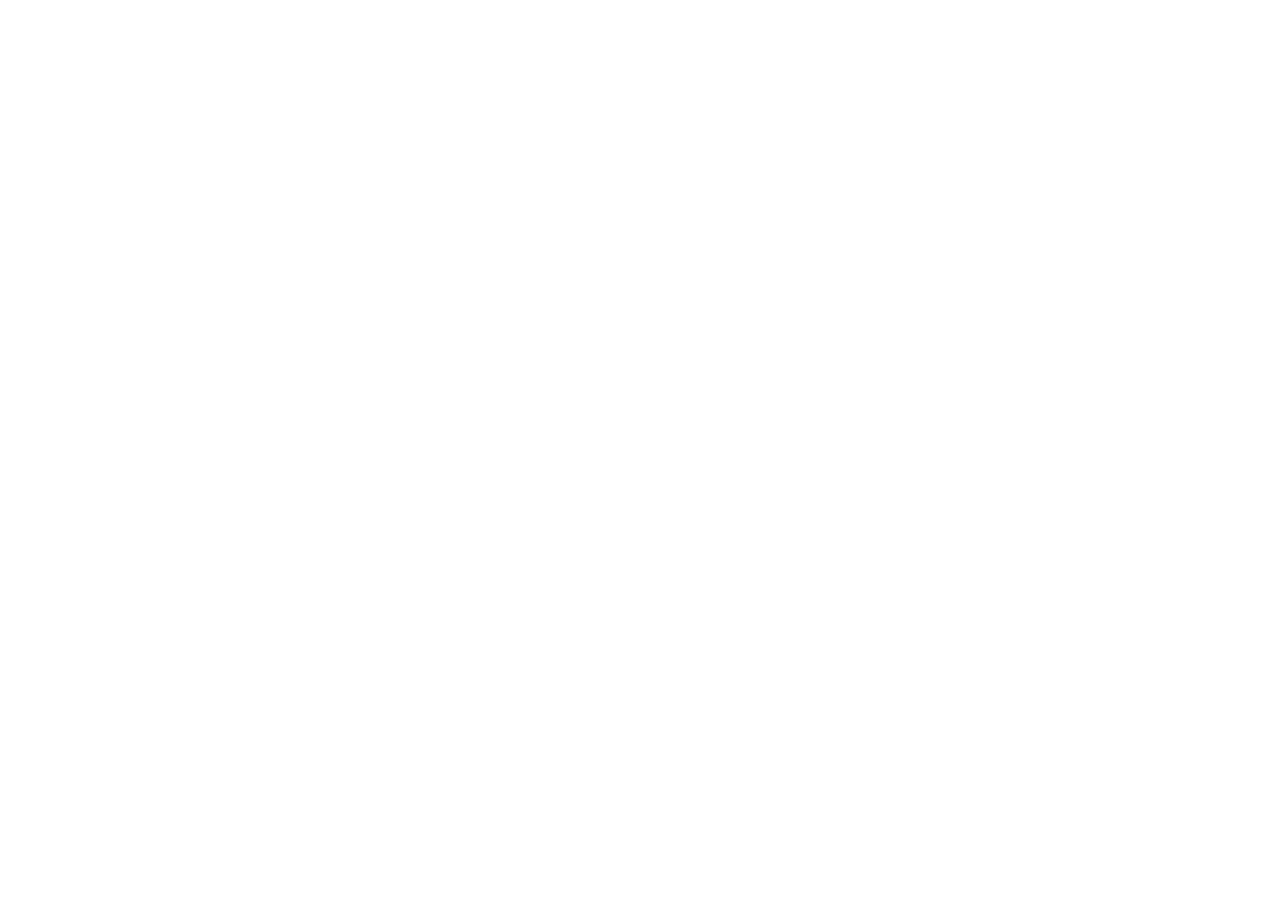
==== main.html @ 3b10a014 "Initial commit" ====
<!DOCTYPE html>

<html>

<head>
	<link rel="stylesheet" href="styles.css">
</head>

<body>
	<!-- the entire body must be written by student -->
    <script type="text/javascript" src="./script.js">
</script>

</body>

</html>
---- styles.css ----
/* Your CSS Code here. */
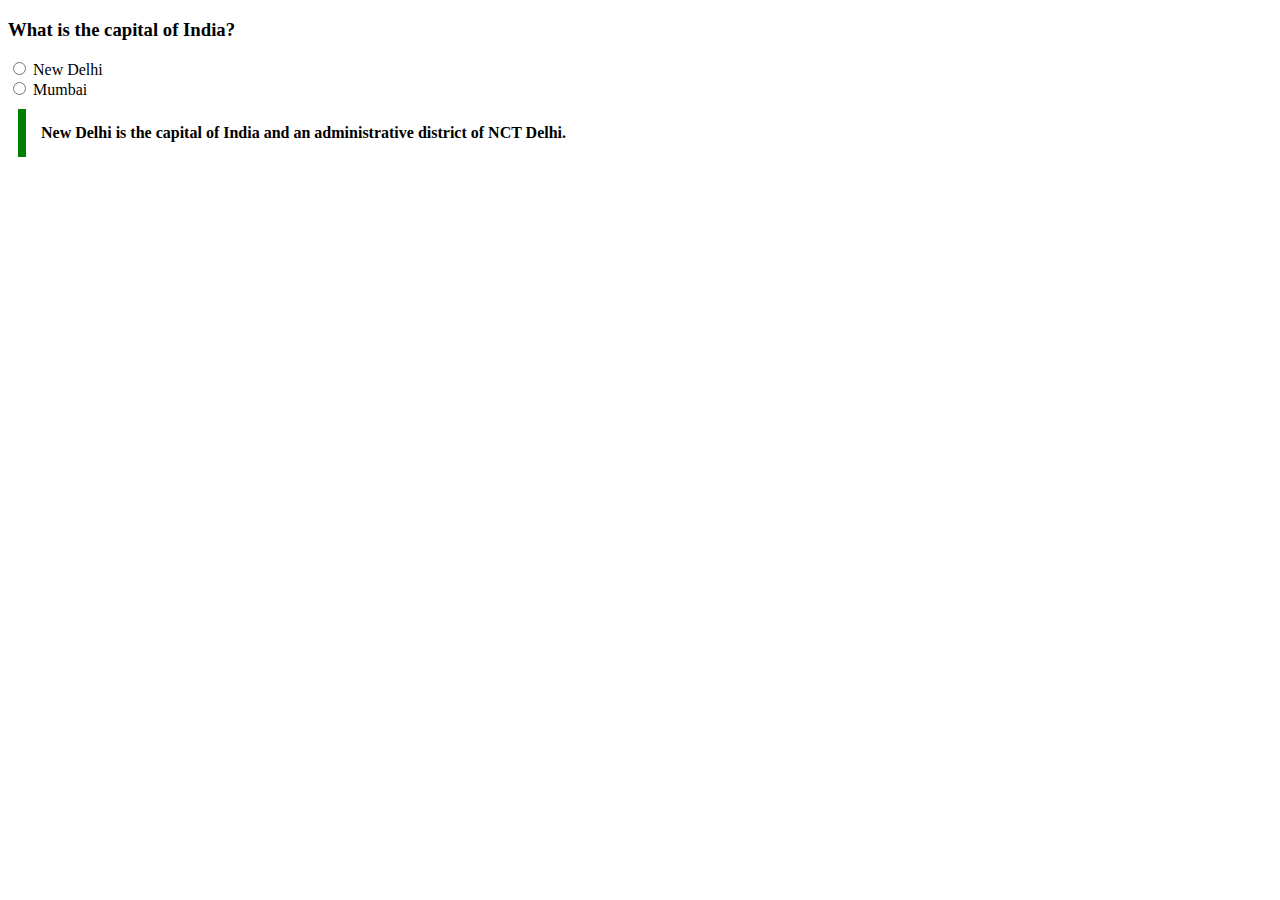
==== commit 699b6dd6: "Initial commit" ====
--- a/main.html
+++ b/main.html
@@ -8,6 +8,19 @@
 
 <body>
 	<!-- the entire body must be written by student -->
+	<div>
+		<h3>What is the capital of India?</h3>
+		<form action="">
+			<input type="radio" name="state" value="new delhi">
+			<label for="new delhi">New Delhi</label>
+			<br>
+			<input type="radio" name=""state value="mumbai">
+			<label for="mumbai">Mumbai</label>
+		</form>
+		<blockquote cite="https://en.wikipedia.org/wiki/New_Delhi" class="design">
+			New Delhi is the capital of India and an administrative district of NCT Delhi.
+		</blockquote>
+	</div>
     <script type="text/javascript" src="./script.js">
 </script>
 
--- a/styles.css
+++ b/styles.css
@@ -1,2 +1,10 @@
 
-/* Your CSS Code here. */+/* Your CSS Code here. */
+.design{
+    max-width: 600px;
+     margin: 10px; 
+     padding: 15px;
+      border-left: 8px solid green;
+      background-color: #f8fffe"";
+      font-weight: bold;
+}